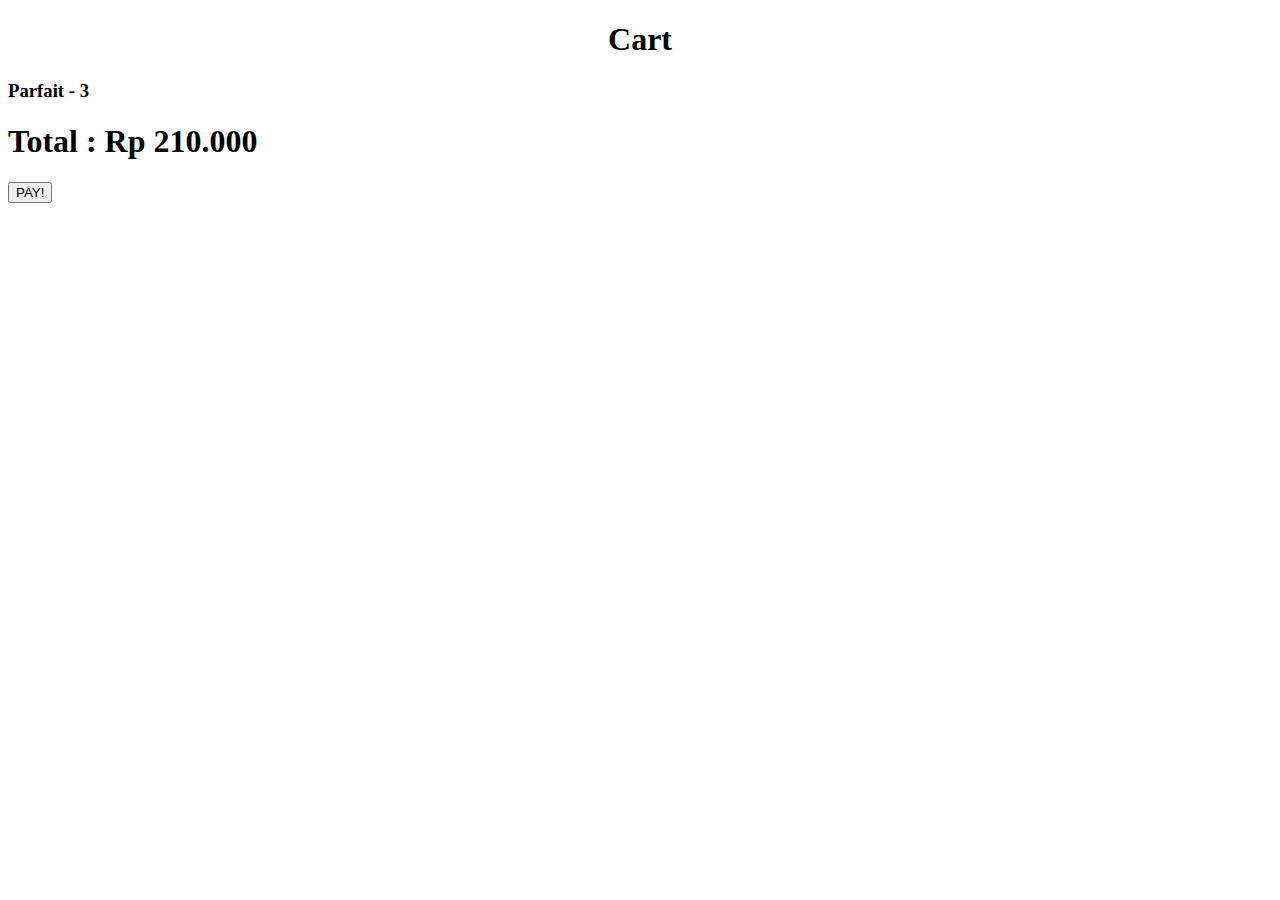
==== cart.html @ 75918627 "Add files via upload" ====
<!DOCTYPE html>
<html lang="en">
<head>
	<title>Cart</title>
	<meta charset="utf-8">
    <meta name="viewport" content="width=device-width, initial-scale=1.0, maximum-scale=1.0, minimum-scale=1.0">
    <!-- <link rel="stylesheet" media="(max-width:480px)" type="text/css" href="./smartphone.css">
	<link rel="stylesheet" media="(min-width:480px)" type="text/css" href="./desktop.css"> -->

	<link rel="stylesheet" href="https://stackpath.bootstrapcdn.com/bootstrap/4.5.0/css/bootstrap.min.css" integrity="sha384-9aIt2nRpC12Uk9gS9baDl411NQApFmC26EwAOH8WgZl5MYYxFfc+NcPb1dKGj7Sk" crossorigin="anonymous">

</head>
<body>
	<div class="row">
		<div class="col-lg-3"></div>
		<div class="col-lg-6">
			<div class="container-fluid">
				<div class="row">
					<div class="col-lg-12">
						<div class="card">
							<div class="card-body">
								<div class="row">
									<div class="col-lg-12">
										<div class="card">
											<div class="card-header bg-danger text-white" style="text-align:center;">
												<h1>Cart</h1>
											</div>
											
										</div>
									</div>
								</div>

								<div class="row">
									<div class="col-lg-12 mt-3">
										<div class="card">
											<div class="card-body">
												<h3>Parfait - 3</h3>
											</div>
										</div>
									</div>
								</div>

								<div class="row">
									<div class="col-lg-12 mt-3">
										<div class="card">
											<div class="card-body">
												<h1>Total : Rp 210.000</h1>
											</div>
										</div>
									</div>
								</div>

								<div class="row">
									<div class="col-lg-12 mt-3">
										<div class="card">
											<div class="card-body">
												<button class="btn btn-primary form-control">PAY!</button>
											</div>
										</div>
									</div>
								</div>

							</div>
						</div>
					</div>
				</div>
			</div>
		</div>
		<div class="col-lg-3"></div>
	</div>


<script src="https://code.jquery.com/jquery-3.5.1.slim.min.js" integrity="sha384-DfXdz2htPH0lsSSs5nCTpuj/zy4C+OGpamoFVy38MVBnE+IbbVYUew+OrCXaRkfj" crossorigin="anonymous"></script>
<script src="https://cdn.jsdelivr.net/npm/popper.js@1.16.0/dist/umd/popper.min.js" integrity="sha384-Q6E9RHvbIyZFJoft+2mJbHaEWldlvI9IOYy5n3zV9zzTtmI3UksdQRVvoxMfooAo" crossorigin="anonymous"></script>
<script src="https://stackpath.bootstrapcdn.com/bootstrap/4.5.0/js/bootstrap.min.js" integrity="sha384-OgVRvuATP1z7JjHLkuOU7Xw704+h835Lr+6QL9UvYjZE3Ipu6Tp75j7Bh/kR0JKI" crossorigin="anonymous"></script>
</body>
</html>
---- smartphone.css ----
img {
	width: 100vw;
}

.tbl {
	border: 2px solid;
	font-size: 18px;
}
---- desktop.css ----
img {
	width: 100vw;
}

.tbl {
	width: 100%;
	border: 2px solid;
	font-size: 32px;
}
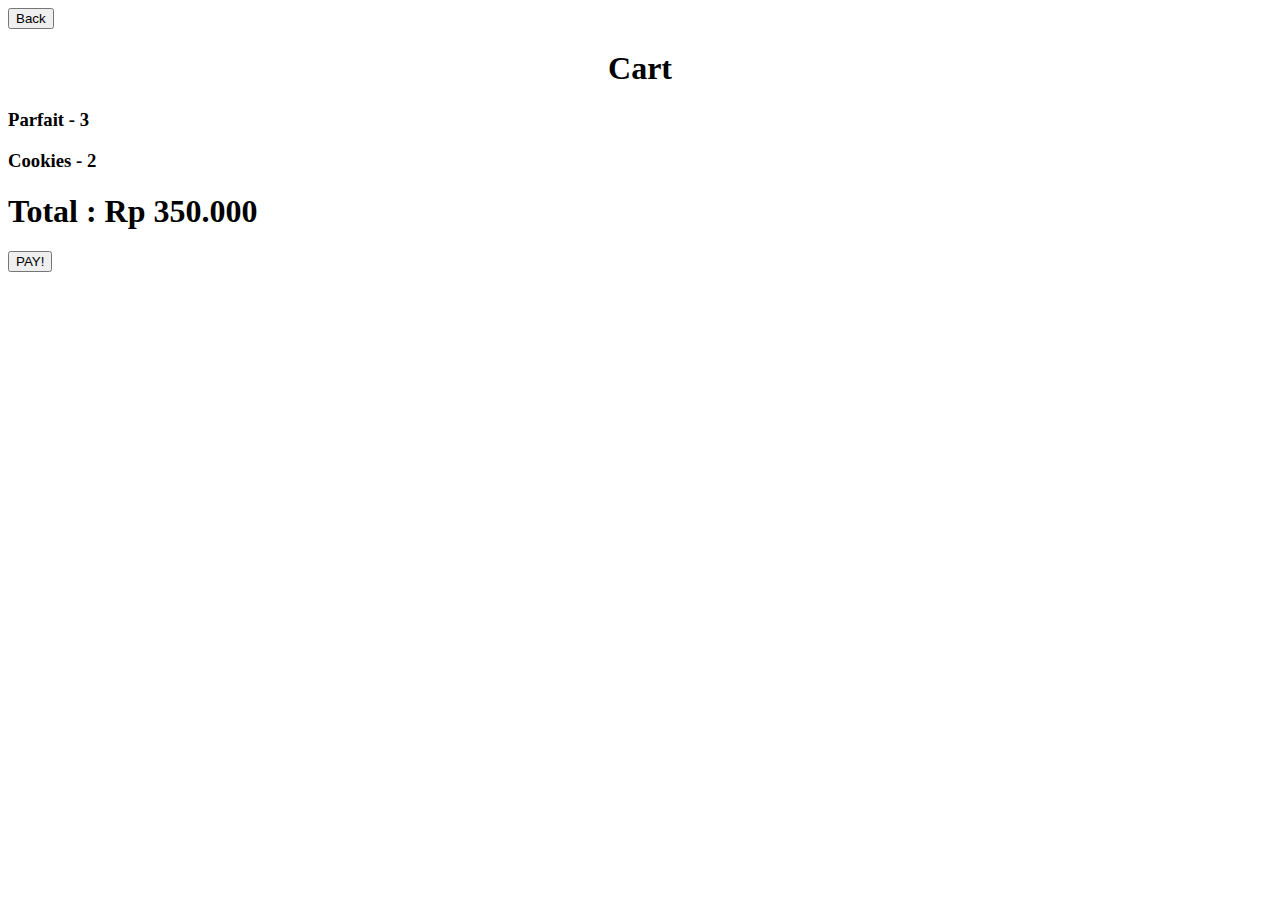
==== commit 4259aafd: "Update cart.html" ====
--- a/cart.html
+++ b/cart.html
@@ -3,8 +3,9 @@
 <head>
 	<title>Cart</title>
 	<meta charset="utf-8">
-    <meta name="viewport" content="width=device-width, initial-scale=1.0, maximum-scale=1.0, minimum-scale=1.0">
-    <!-- <link rel="stylesheet" media="(max-width:480px)" type="text/css" href="./smartphone.css">
+	<meta name="viewport" user-scalable="yes" content="width=device-width, initial-scale=1.0, maximum-scale=5.0, minimum-scale=1.0">
+    <meta name="theme-color" content="#FF5586">
+    <link rel="apple-touch-icon" href="/icons/app-icon-192x192.png">    <!-- <link rel="stylesheet" media="(max-width:480px)" type="text/css" href="./smartphone.css">
 	<link rel="stylesheet" media="(min-width:480px)" type="text/css" href="./desktop.css"> -->
 
 	<link rel="stylesheet" href="https://stackpath.bootstrapcdn.com/bootstrap/4.5.0/css/bootstrap.min.css" integrity="sha384-9aIt2nRpC12Uk9gS9baDl411NQApFmC26EwAOH8WgZl5MYYxFfc+NcPb1dKGj7Sk" crossorigin="anonymous">
@@ -12,17 +13,22 @@
 </head>
 <body>
 	<div class="row">
-		<div class="col-lg-3"></div>
-		<div class="col-lg-6">
+		<div class="col-xs-3 col-lg-3"></div>
+		<div class="col-xs-6 col-lg-6">
 			<div class="container-fluid">
 				<div class="row">
-					<div class="col-lg-12">
+					<div class="col-xs-12 col-lg-12">
 						<div class="card">
 							<div class="card-body">
 								<div class="row">
-									<div class="col-lg-12">
+									<div class="col-xs-12 col-lg-12">
 										<div class="card">
-											<div class="card-header bg-danger text-white" style="text-align:center;">
+											<div class="card-header">
+												<a href="index.html">
+													<button class="btn btn-warning">Back</button>
+												</a>
+											</div>
+											<div class="card-body bg-danger text-white" style="text-align:center;">
 												<h1>Cart</h1>
 											</div>
 											
@@ -31,30 +37,33 @@
 								</div>
 
 								<div class="row">
-									<div class="col-lg-12 mt-3">
+									<div class="col-xs-12 col-lg-12 mt-3">
 										<div class="card">
 											<div class="card-body">
 												<h3>Parfait - 3</h3>
+												<h3>Cookies - 2</h3>
 											</div>
 										</div>
 									</div>
 								</div>
 
 								<div class="row">
-									<div class="col-lg-12 mt-3">
+									<div class="col-xs-12 col-lg-12 mt-3">
 										<div class="card">
 											<div class="card-body">
-												<h1>Total : Rp 210.000</h1>
+												<h1>Total : Rp 350.000</h1>
 											</div>
 										</div>
 									</div>
 								</div>
 
 								<div class="row">
-									<div class="col-lg-12 mt-3">
+									<div class="col-xs-12 col-lg-12 mt-3">
 										<div class="card">
 											<div class="card-body">
-												<button class="btn btn-primary form-control">PAY!</button>
+												<a href="index.html">
+													<button onclick="pay()" class="btn btn-danger form-control">PAY!</button>
+												</a>
 											</div>
 										</div>
 									</div>
@@ -66,12 +75,18 @@
 				</div>
 			</div>
 		</div>
-		<div class="col-lg-3"></div>
+		<div class="col-xs-3 col-lg-3"></div>
 	</div>
 
 
 <script src="https://code.jquery.com/jquery-3.5.1.slim.min.js" integrity="sha384-DfXdz2htPH0lsSSs5nCTpuj/zy4C+OGpamoFVy38MVBnE+IbbVYUew+OrCXaRkfj" crossorigin="anonymous"></script>
 <script src="https://cdn.jsdelivr.net/npm/popper.js@1.16.0/dist/umd/popper.min.js" integrity="sha384-Q6E9RHvbIyZFJoft+2mJbHaEWldlvI9IOYy5n3zV9zzTtmI3UksdQRVvoxMfooAo" crossorigin="anonymous"></script>
 <script src="https://stackpath.bootstrapcdn.com/bootstrap/4.5.0/js/bootstrap.min.js" integrity="sha384-OgVRvuATP1z7JjHLkuOU7Xw704+h835Lr+6QL9UvYjZE3Ipu6Tp75j7Bh/kR0JKI" crossorigin="anonymous"></script>
+
+<script type="text/javascript">
+	function pay(){
+		alert("Payment Done!")
+	}
+</script>
 </body>
-</html>+</html>
